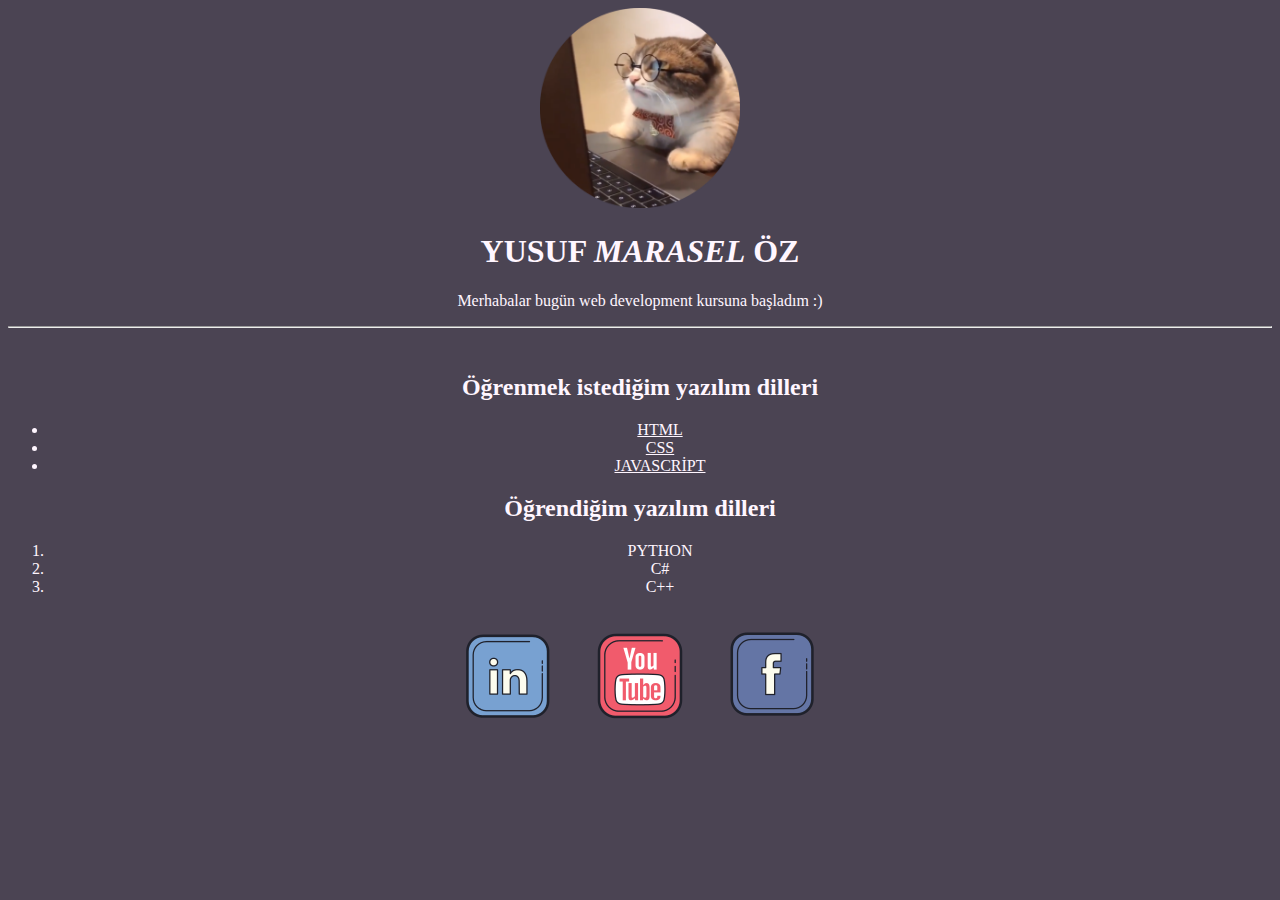
==== index.html @ efab785e "commit" ====
<!DOCTYPE html>
<html lang="en">
<head>
    <style>
        body{
            color: #fff6ff;
            size: 50px;
        }
    </style>
    <meta charset="UTF-8">
    <meta http-equiv="X-UA-Compatible" content="IE=edge">
    <meta name="viewport" content="width=device-width, initial-scale=1.0">
    <title>🚀 MARASEL 101 </title>
</head>
<body bgcolor="#4b4453">
   <center> <img src="avatar2.png" height="200" width="200" alt="">
    <h1>YUSUF <i>MARASEL</i> ÖZ</h1>
    <p>Merhabalar bugün web development kursuna başladım :)</p>
    <hr>
    <br>
    <h2><strong>Öğrenmek istediğim yazılım dilleri</strong></h2>
    <ul>
        <li><u>HTML</u></li>
        <li><u>CSS</u></li>
        <li><u>JAVASCRİPT</u></li> 
    </ul>
    <h2><strong>Öğrendiğim yazılım dilleri</strong></h2>
    <ol>
        <li>PYTHON</li>
        <li>C#</li>
        <li>C++</li>
    </ol>
<a target="blank" href="http://www.google.com"><img src="linkedin.ico" alt=""></a>
<a target="blank" href="http://www.google.com"><img src="youtube.ico" alt=""></a>
<a target="blank" href="http://www.google.com"><img src="facebook.ico" alt=""></a>
</center>
</body>
</html>
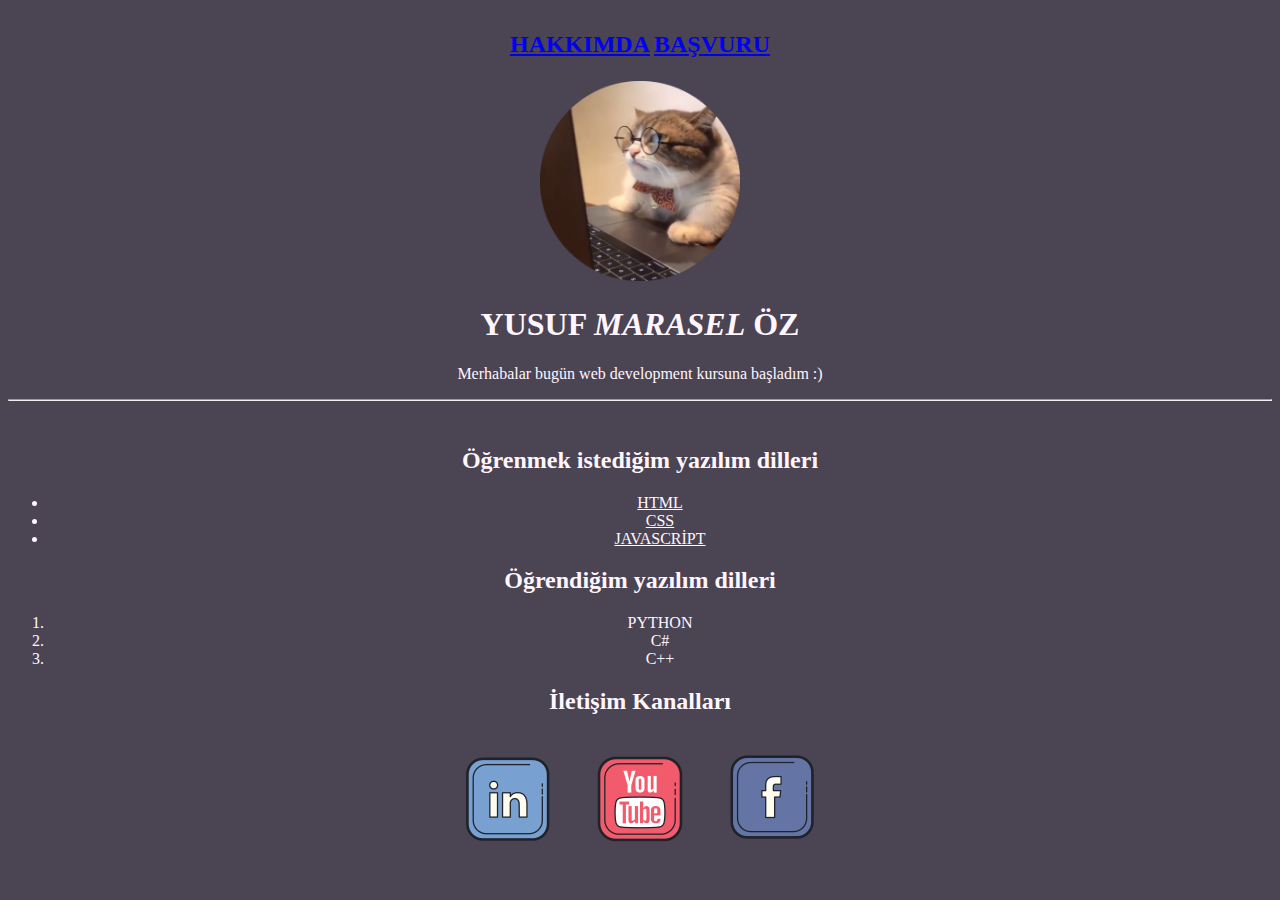
==== commit 7ea8549a: "sayfalar eklendi" ====
--- a/index.html
+++ b/index.html
@@ -10,10 +10,17 @@
     <meta charset="UTF-8">
     <meta http-equiv="X-UA-Compatible" content="IE=edge">
     <meta name="viewport" content="width=device-width, initial-scale=1.0">
-    <title>🚀 MARASEL 101 </title>
+    <title>🚀 MARASEL 101 ANASAYFA </title>
 </head>
 <body bgcolor="#4b4453">
-   <center> <img src="avatar2.png" height="200" width="200" alt="">
+   <center>
+    <table>
+        <tr>
+            <td><a target="blank" href="about-me.html"><h2> HAKKIMDA </h2></a></td>
+            <td><a target="blank" href="basvur.html"><h2> BAŞVURU </h2></a></td>
+        </tr>
+    </table>
+    <img src="img/avatar2.png" height="200" width="200" alt="">
     <h1>YUSUF <i>MARASEL</i> ÖZ</h1>
     <p>Merhabalar bugün web development kursuna başladım :)</p>
     <hr>
@@ -30,9 +37,12 @@
         <li>C#</li>
         <li>C++</li>
     </ol>
-<a target="blank" href="http://www.google.com"><img src="linkedin.ico" alt=""></a>
-<a target="blank" href="http://www.google.com"><img src="youtube.ico" alt=""></a>
-<a target="blank" href="http://www.google.com"><img src="facebook.ico" alt=""></a>
+    <h2>İletişim Kanalları</h2>
+<a target="blank" href="http://www.google.com"><img src="img/linkedin.ico" alt=""></a>
+<a target="blank" href="http://www.google.com"><img src="img/youtube.ico" alt=""></a>
+<a target="blank" href="http://www.google.com"><img src="img/facebook.ico" alt=""></a>
+
+
 </center>
 </body>
 </html>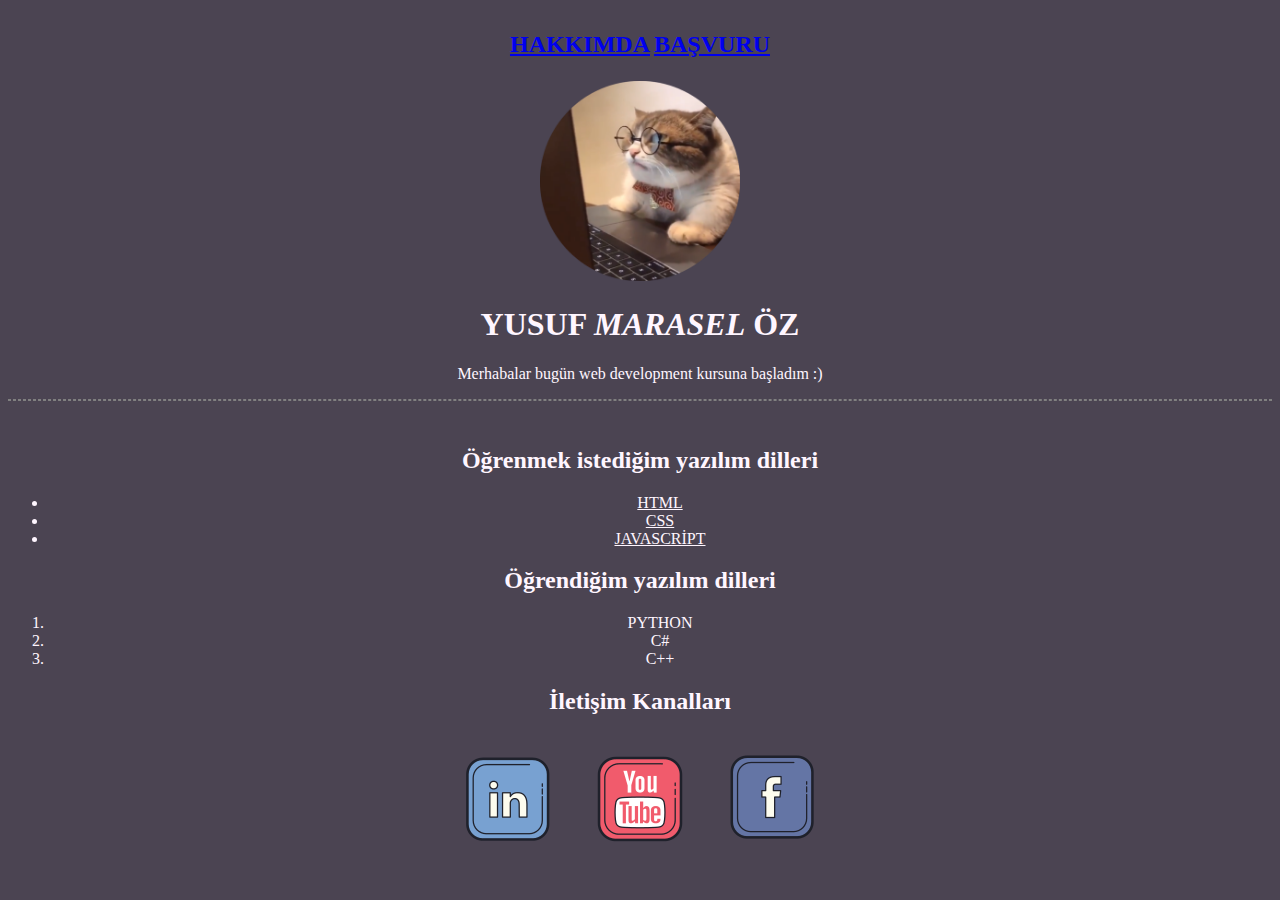
==== commit f33bbe78: "css add" ====
--- a/index.html
+++ b/index.html
@@ -1,18 +1,13 @@
 <!DOCTYPE html>
-<html lang="en">
+<html lang="tr">
 <head>
-    <style>
-        body{
-            color: #fff6ff;
-            size: 50px;
-        }
-    </style>
+    <link rel="stylesheet" href="style.css">
     <meta charset="UTF-8">
     <meta http-equiv="X-UA-Compatible" content="IE=edge">
     <meta name="viewport" content="width=device-width, initial-scale=1.0">
     <title>🚀 MARASEL 101 ANASAYFA </title>
 </head>
-<body bgcolor="#4b4453">
+<body>
    <center>
     <table>
         <tr>
--- a/style.css
+++ b/style.css
@@ -0,0 +1,13 @@
+body
+{
+    color: #fff6ff;
+    size: 50px;
+    background-color:#4b4452;
+
+}
+
+hr{
+    border-style: dashed solid;
+}
+
+
